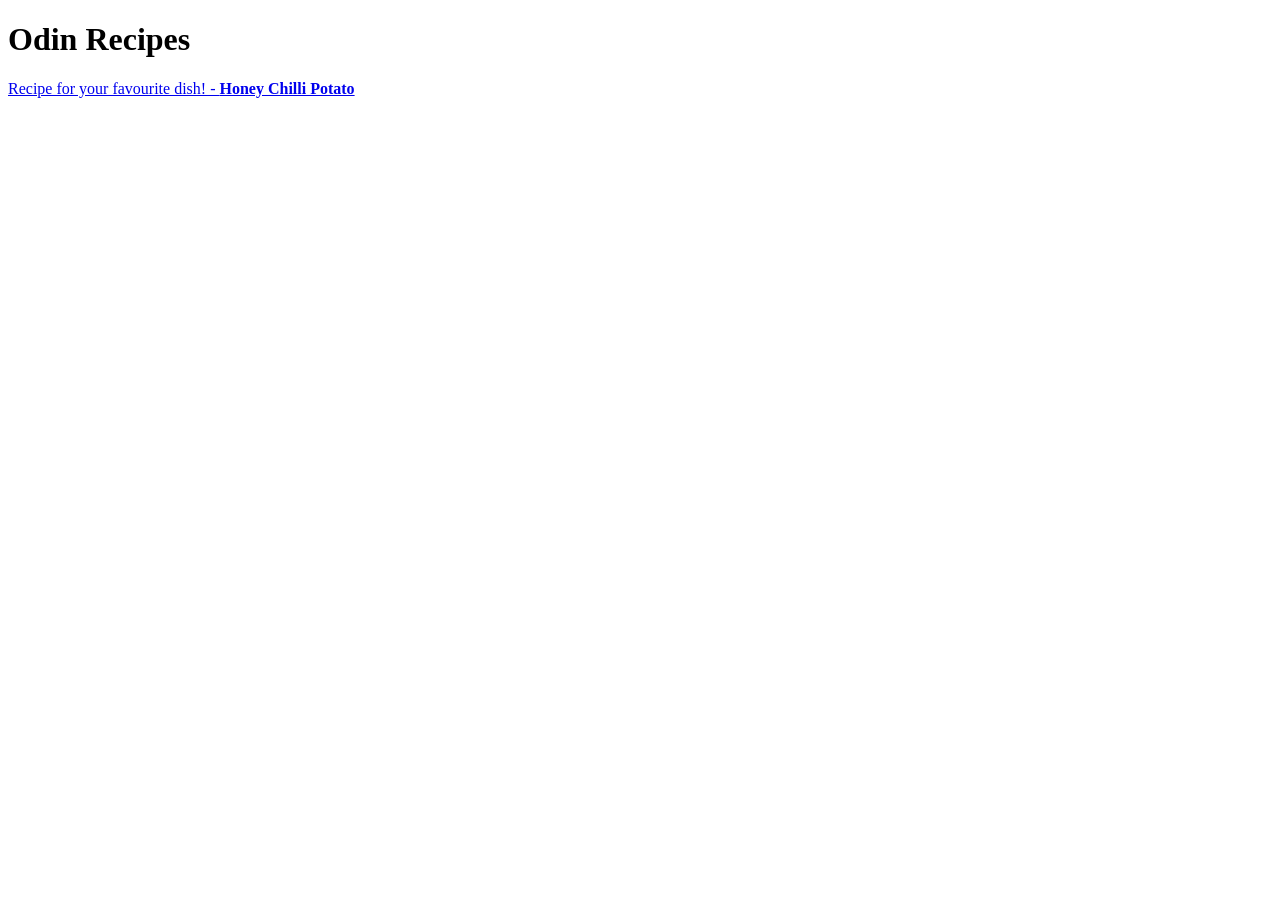
==== index.html @ 2dfa9b8a "Create index.html and honey-chilli-potato.html with boilerplate and links/images 1. index.html has a" ====
<!DOCTYPE html>
<html lang="en">
<head>
    <meta charset="UTF-8">
    <title>Homepage</title>
</head>
<body>
    <h1>Odin Recipes</h1>

    <a href="./recipes/honey-chilli-potato.html" 
    rel="noreferrer">Recipe for your favourite dish! - <strong>Honey Chilli Potato</strong></a>
</body>
</html>
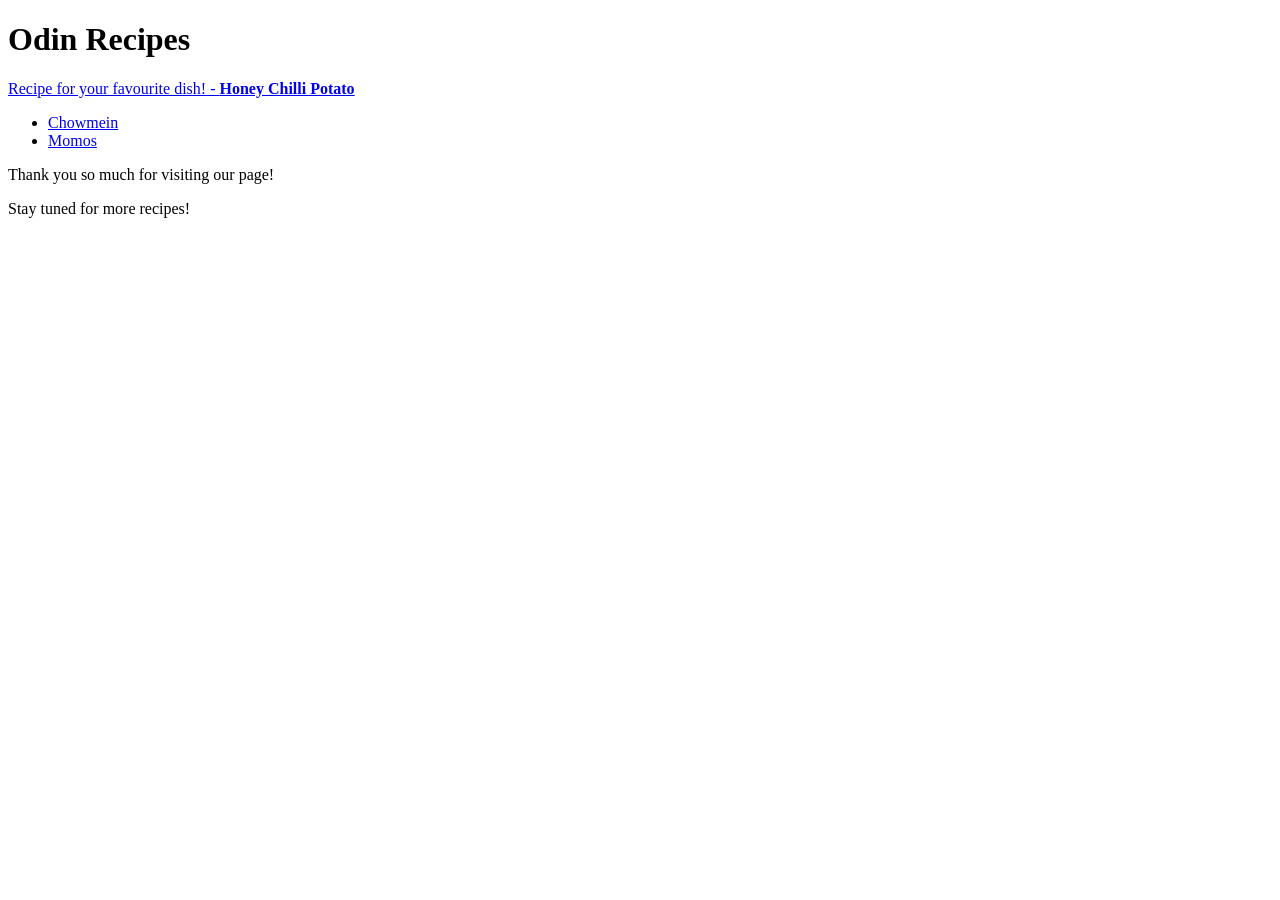
==== commit d17ecf42: "Add recipes for chowmein and momos on main page identical to honey chilli potato" ====
--- a/index.html
+++ b/index.html
@@ -7,7 +7,16 @@
 <body>
     <h1>Odin Recipes</h1>
 
-    <a href="./recipes/honey-chilli-potato.html" 
-    rel="noreferrer">Recipe for your favourite dish! - <strong>Honey Chilli Potato</strong></a>
+    <a href="./recipes/honey-chilli-potato.html" rel="noreferrer">
+        Recipe for your favourite dish! - <strong>Honey Chilli Potato</strong>
+    </a>
+
+    <ul>
+        <li><a href="recipes/chowmein.html" rel="noreferrer">Chowmein</a></li>
+        <li><a href="recipes/momos.html" rel="noreferrer">Momos</a></li>
+    </ul>
+
+    <p>Thank you so much for visiting our page!</p>
+    <p>Stay tuned for more recipes!</p>
 </body>
 </html>
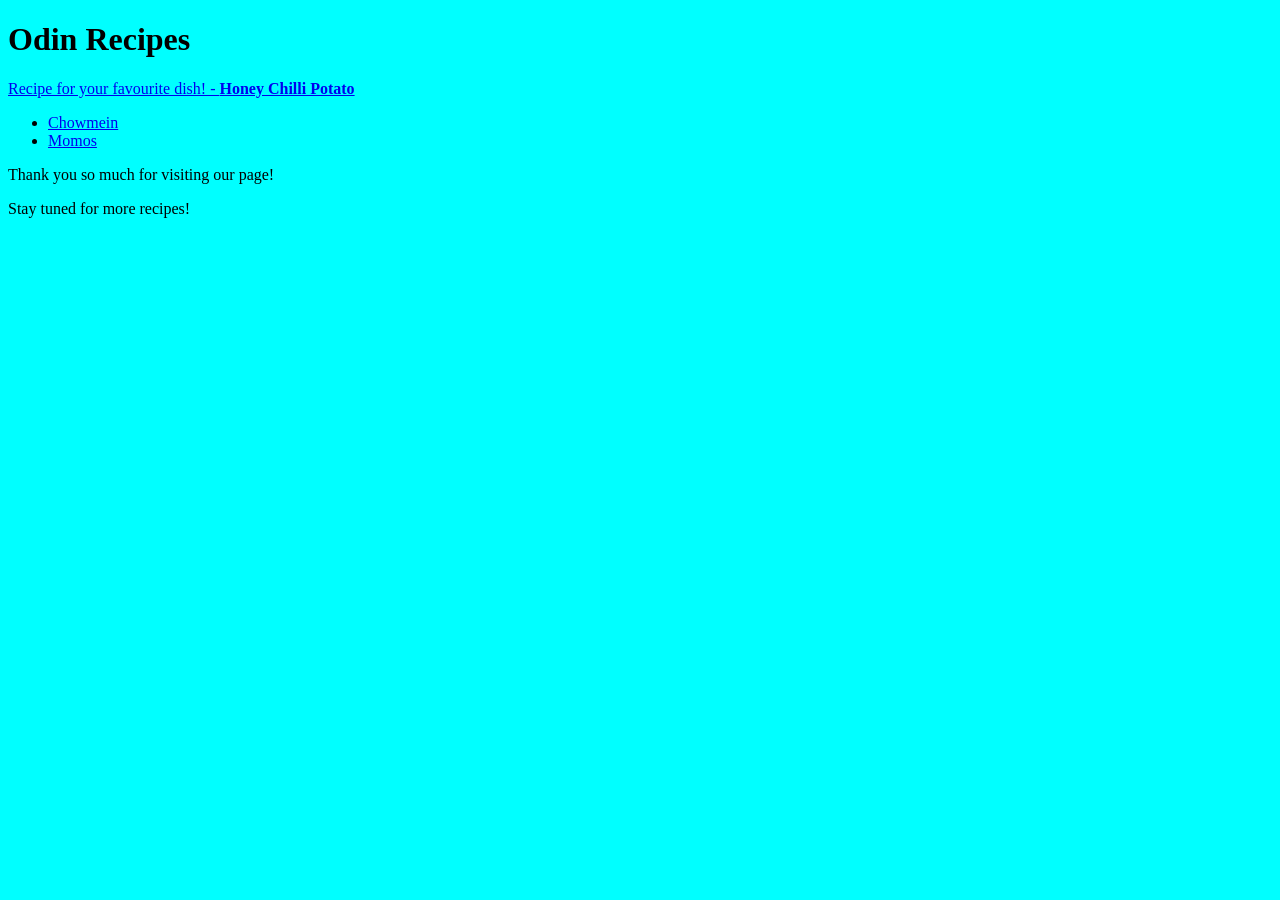
==== commit e23b68fe: "Create styles.css for index.html and corresponding CSS files for individual recipe pages" ====
--- a/index.html
+++ b/index.html
@@ -3,6 +3,7 @@
 <head>
     <meta charset="UTF-8">
     <title>Homepage</title>
+    <link rel="stylesheet" href="styles.css">
 </head>
 <body>
     <h1>Odin Recipes</h1>
--- a/styles.css
+++ b/styles.css
@@ -0,0 +1,3 @@
+* {
+    background-color: aqua;
+}
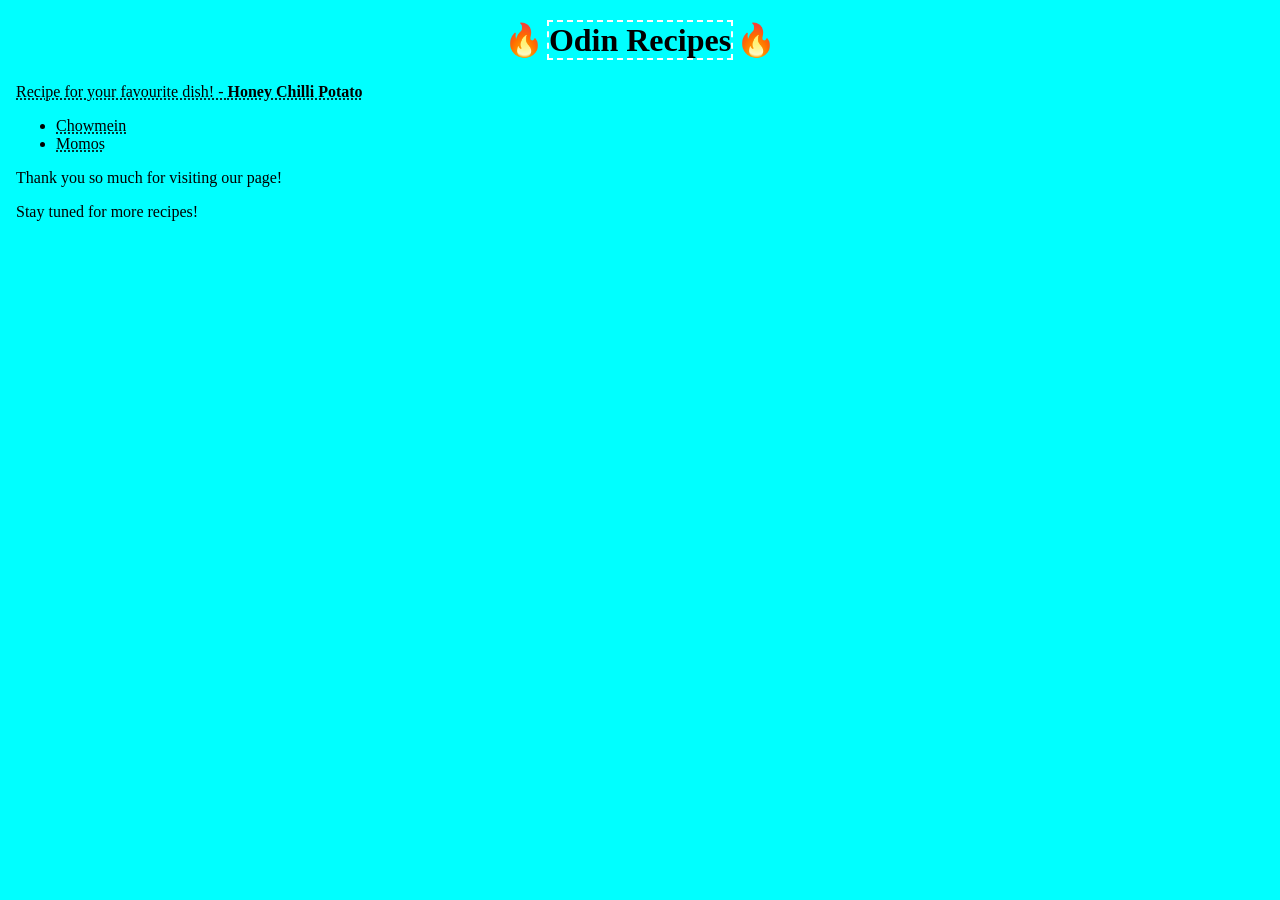
==== commit e93818b6: "Style main page using CSS" ====
--- a/index.html
+++ b/index.html
@@ -6,18 +6,22 @@
     <link rel="stylesheet" href="styles.css">
 </head>
 <body>
-    <h1>Odin Recipes</h1>
+    <h1><span class="heading">Odin Recipes</span></h1>
 
-    <a href="./recipes/honey-chilli-potato.html" rel="noreferrer">
-        Recipe for your favourite dish! - <strong>Honey Chilli Potato</strong>
-    </a>
+    <div class="content">
+        <span id="opening-line">
+            <a href="./recipes/honey-chilli-potato.html" rel="noreferrer">
+                Recipe for your favourite dish! - <strong>Honey Chilli Potato</strong>
+            </a>
+        </span>
 
-    <ul>
-        <li><a href="recipes/chowmein.html" rel="noreferrer">Chowmein</a></li>
-        <li><a href="recipes/momos.html" rel="noreferrer">Momos</a></li>
-    </ul>
+        <ul>
+            <li><a href="recipes/chowmein.html" rel="noreferrer">Chowmein</a></li>
+            <li><a href="recipes/momos.html" rel="noreferrer">Momos</a></li>
+        </ul>
 
-    <p>Thank you so much for visiting our page!</p>
-    <p>Stay tuned for more recipes!</p>
+        <p>Thank you so much for visiting our page!</p>
+        <p>Stay tuned for more recipes!</p>
+    </div>
 </body>
 </html>
--- a/styles.css
+++ b/styles.css
@@ -1,3 +1,38 @@
 * {
-    background-color: aqua;
+    background-color: rgb(0, 255, 255);
 }
+
+h1 {
+    text-align: center;
+    margin-bottom: 24px;
+}
+
+h1::before, h1::after {
+    content: "🔥";
+    margin: 0px 3px;
+}
+
+h1 span.heading {
+    border: 2px dashed white;
+}
+
+div.content {
+    margin-left: 0.5em;
+    font-family: "Times New Roman", "Arial", serif;
+}
+
+ul li a:hover {
+    color: orange;
+    border: 4px solid green;
+    background-color: hotpink;
+    text-decoration: underline;
+}
+
+a {
+    color: black;
+    text-decoration: underline dotted;
+}
+
+span#opening-line a:hover {
+    text-decoration: underline;
+}
